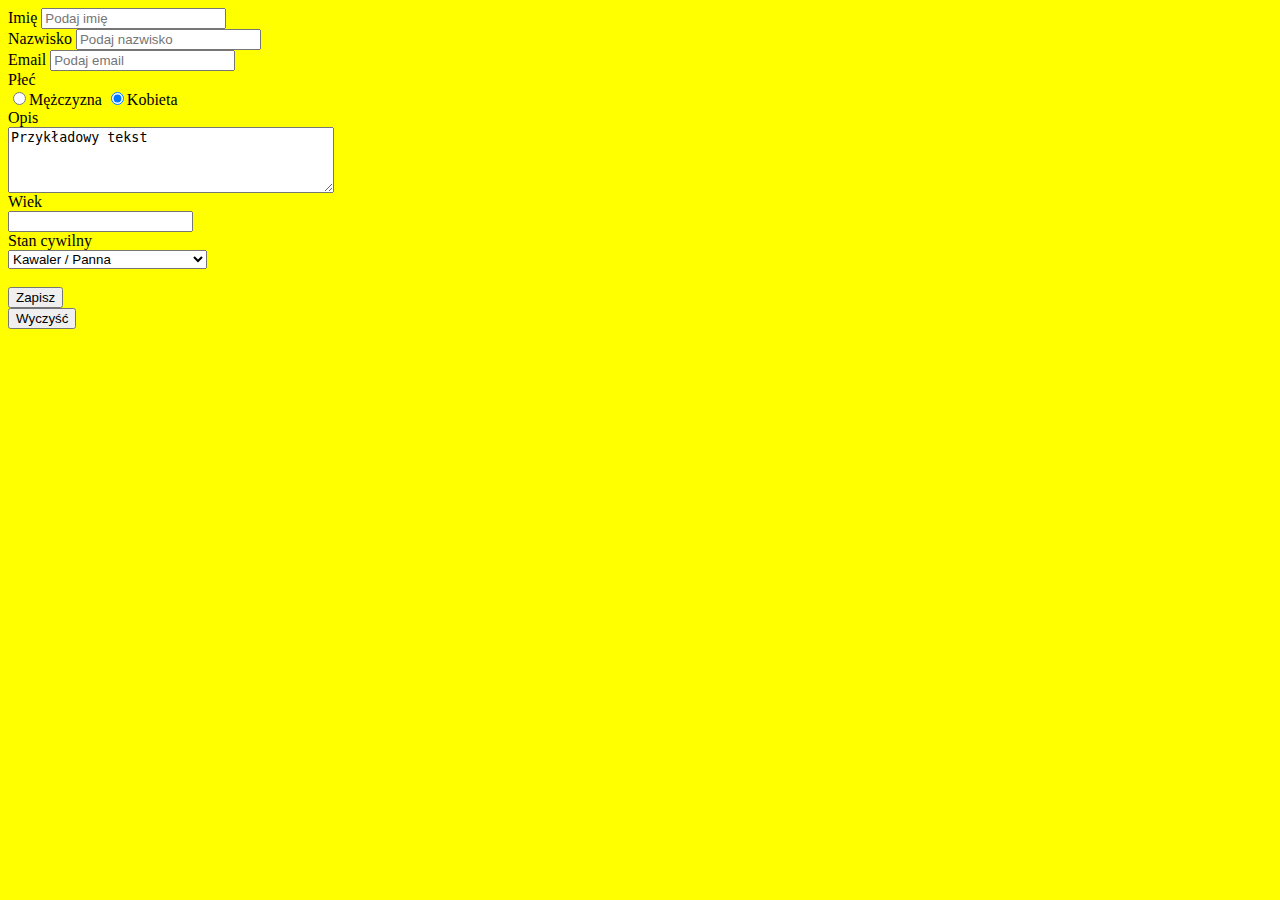
==== contact.html @ 840d316d "kontakt" ====
<html lang="en">
<head>
    <meta charset="UTF-8">

    <link href="https://cdn.jsdelivr.net/npm/bootstrap@5.0.0-beta2/dist/css/bootstrap.min.css" rel="stylesheet"
          integrity="sha384-BmbxuPwQa2lc/FVzBcNJ7UAyJxM6wuqIj61tLrc4wSX0szH/Ev+nYRRuWlolflfl" crossorigin="anonymous">

    <link rel="stylesheet" href="style.css">
    <title>Moj tytul </title>
</head>
<div class = "formularz">

<div class="imie">
    <label for="formGroupExampleInput" class="form-label"> Imię </label>
    <input type="text" class="form-control" id="formGroupExampleInput" placeholder="Podaj imię">
</div>

<div class="nazwisko">
    <label for="formGroupExampleInput2" class="form-label">Nazwisko</label>
    <input type="text" class="form-control" id="formGroupExampleInput2" placeholder="Podaj nazwisko">
</div>

    <div class="email">
        <label for="formGroupExampleInput2" class="form-label">Email</label>
        <input type="text" class="form-control" id="formGroupExampleInput2" placeholder="Podaj email">
    </div>

    <div class="plec">
        <label for="formGroupExampleInput2" class="form-label">Płeć</label><br>
        <input type="radio" name="nazwa" value="wartość" checked>Mężczyzna
        <input type="radio" name="nazwa" value="wartość" checked>Kobieta <br>
    </div>

<div class="opis">
    <label for="formGroupExampleInput2" class="form-label">Opis</label><br>
    <textarea rows="4" cols="38">Przykładowy tekst </textarea>
</div>

    <div class="wiek">
        <label for="formGroupExampleInput2" class="form-label">Wiek</label><br>
        <input type="number" name="nazwa" value="wartość" checked>
    </div>

    <div class="stanCywilny">
        <label for="formGroupExampleInput2" class="form-label">Stan cywilny </label><br>
        <select>
            <option value="wartość1">Kawaler / Panna</option>
            <option value="wartość2">Żonaty / Zamężna</option>
            <option value="wartość2">Wdowiec / Wdowa</option>
            <option value="wartość2">Rozwiedziony / Rozwiedziona</option>
        </select>

    </div> <br>

    <div class="y">
        <input type="submit" value="Zapisz">

    </div>

    <div class="x">
        <input type="submit" value="Wyczyść">

    </div>

</div>

<body>

</body>
---- style.css ----
body {
    background: yellow;
}
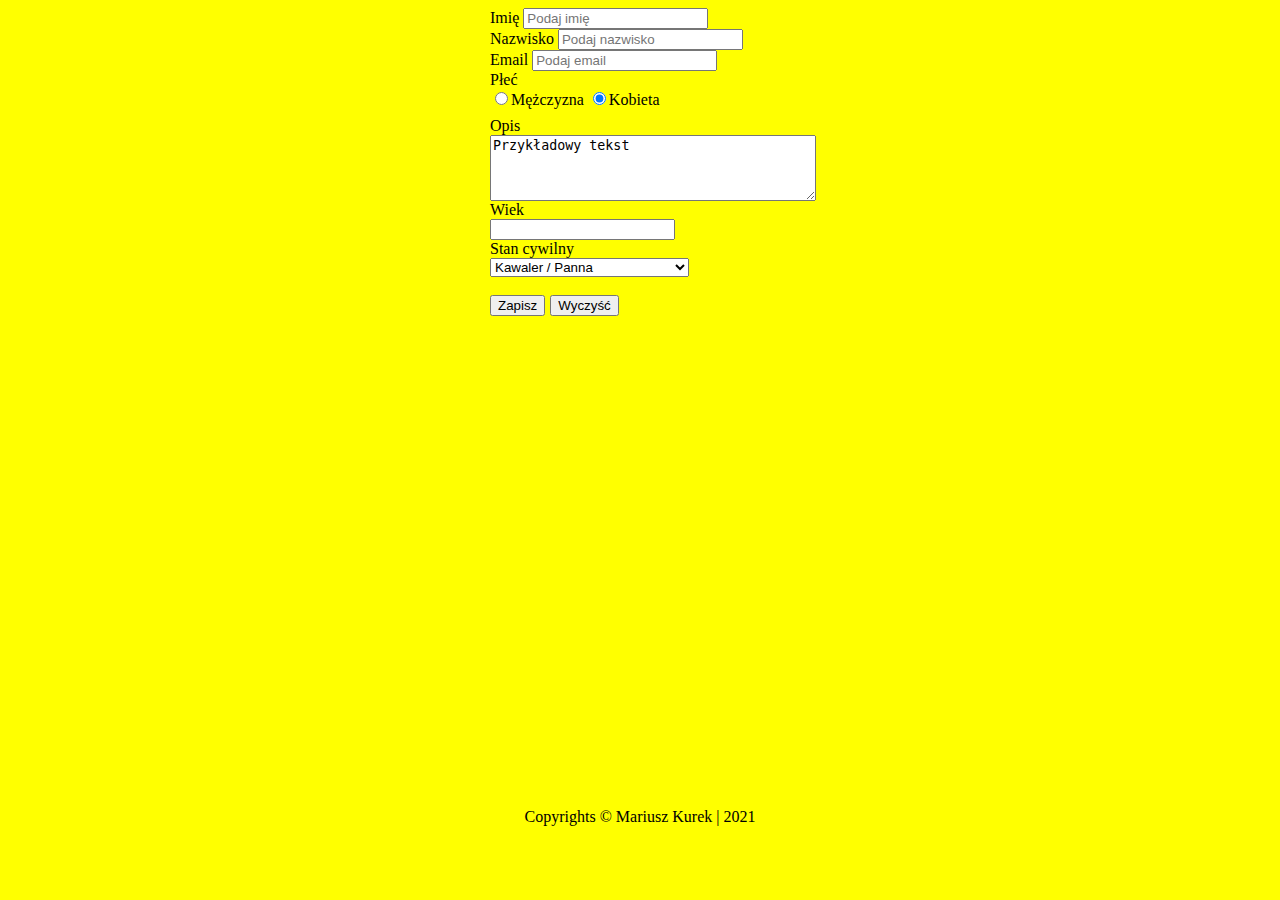
==== commit 46ea664b: "dodanie stopki" ====
--- a/contact.html
+++ b/contact.html
@@ -8,6 +8,10 @@
     <link rel="stylesheet" href="style.css">
     <title>Moj tytul </title>
 </head>
+
+
+<body>
+
 <div class = "formularz">
 
 <div class="imie">
@@ -21,8 +25,8 @@
 </div>
 
     <div class="email">
-        <label for="formGroupExampleInput2" class="form-label">Email</label>
-        <input type="text" class="form-control" id="formGroupExampleInput2" placeholder="Podaj email">
+        <label for="formGroupExampleInput3" class="form-label">Email</label>
+        <input type="text" class="form-control" id="formGroupExampleInput3" placeholder="Podaj email">
     </div>
 
     <div class="plec">
@@ -64,6 +68,8 @@
 
 </div>
 
-<body>
+<footer class="footer"> Copyrights &copy; Mariusz Kurek | 2021</footer>
 
-</body>+</body>
+
+</html>--- a/style.css
+++ b/style.css
@@ -1,3 +1,38 @@
 body {
     background: yellow;
 }
+
+.formularz {
+    width: 300px;
+    height: 800px;
+    margin-left: auto;
+    margin-right: auto;
+}
+.x {
+    float: left;
+    margin-left: 5px;
+}
+.y {
+    float: left;
+}
+
+.opis{
+    margin-top: 8px;
+}
+.div {
+    margin-top: 80px;
+    margin-left: auto;
+    margin-right: auto;
+    width: 600px;
+    height: 50px;
+    border-top: solid;
+}
+
+.img {
+	width: 100px;
+	height: auto;
+}
+
+.footer {
+    text-align: center;
+}
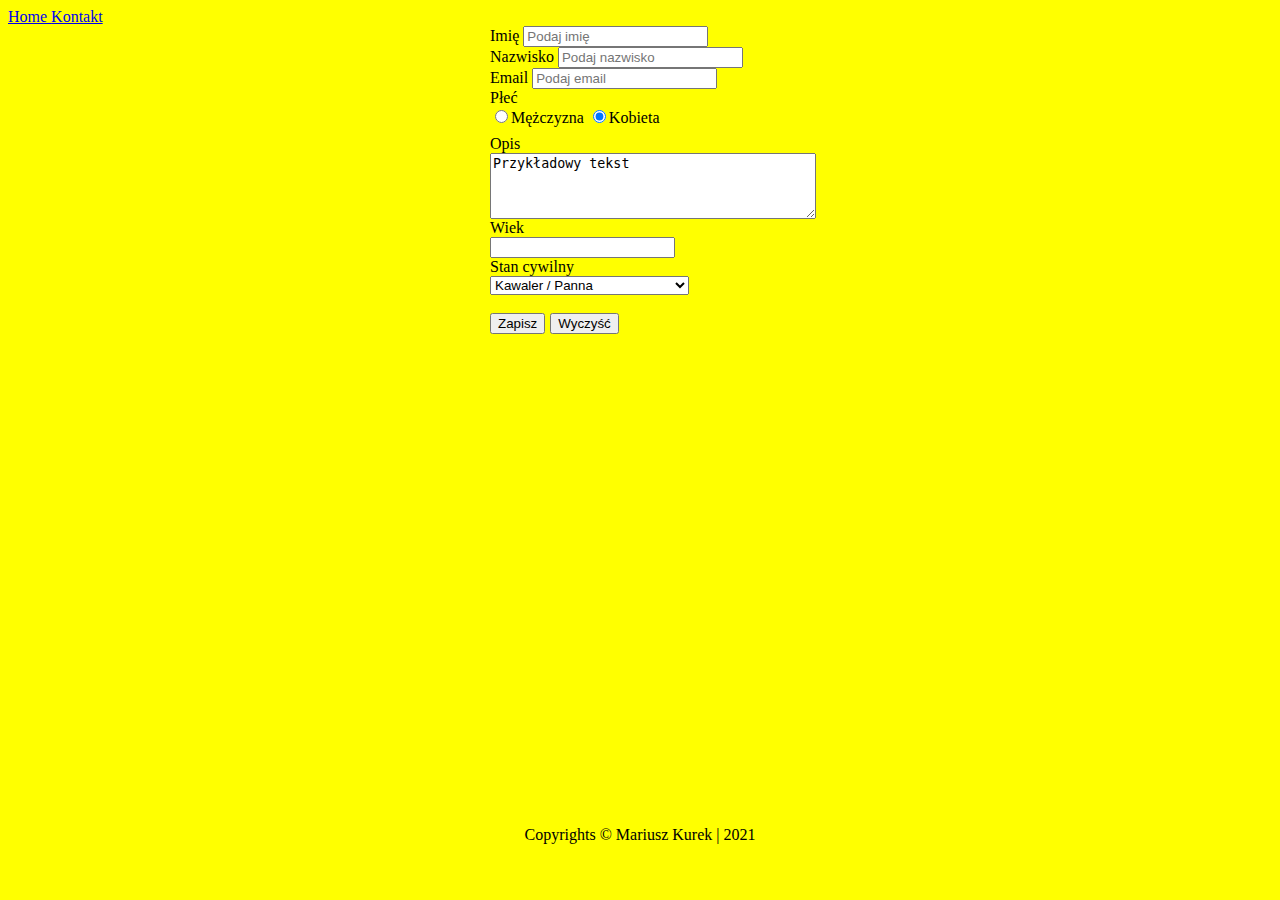
==== commit 8fcfec64: "komponent js" ====
--- a/contact.html
+++ b/contact.html
@@ -11,6 +11,8 @@
 
 
 <body>
+<div class="navbar">
+</div>
 
 <div class = "formularz">
 
@@ -69,7 +71,8 @@
 </div>
 
 <footer class="footer"> Copyrights &copy; Mariusz Kurek | 2021</footer>
-
+<script src="js/navbar.js">
+</script>
 </body>
 
 </html>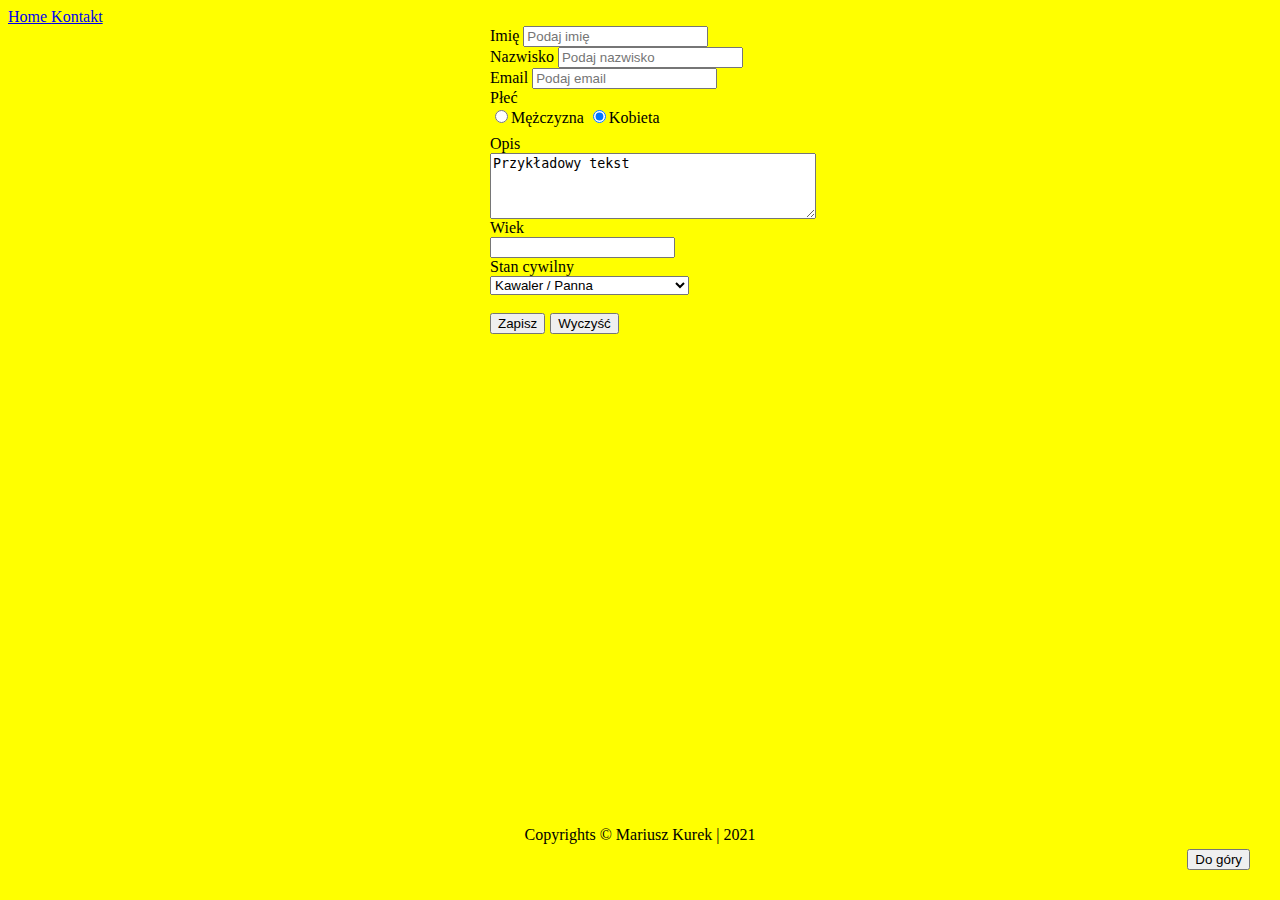
==== commit 491fac99: "dodanie przycisku scrolujacego" ====
--- a/contact.html
+++ b/contact.html
@@ -6,6 +6,7 @@
           integrity="sha384-BmbxuPwQa2lc/FVzBcNJ7UAyJxM6wuqIj61tLrc4wSX0szH/Ev+nYRRuWlolflfl" crossorigin="anonymous">
 
     <link rel="stylesheet" href="style.css">
+    <link rel="scroll" href="scroll.js">
     <title>Moj tytul </title>
 </head>
 
@@ -70,9 +71,16 @@
 
 </div>
 
+<div class="scroll">
+    <button class="btn btn-success">
+        Do góry
+    </button>
+</div>
+
 <footer class="footer"> Copyrights &copy; Mariusz Kurek | 2021</footer>
 <script src="js/navbar.js">
 </script>
+
 </body>
 
 </html>--- a/style.css
+++ b/style.css
@@ -36,3 +36,9 @@
 .footer {
     text-align: center;
 }
+
+.scroll {
+    position: fixed;
+    bottom: 30px;
+    right: 30px;
+}
